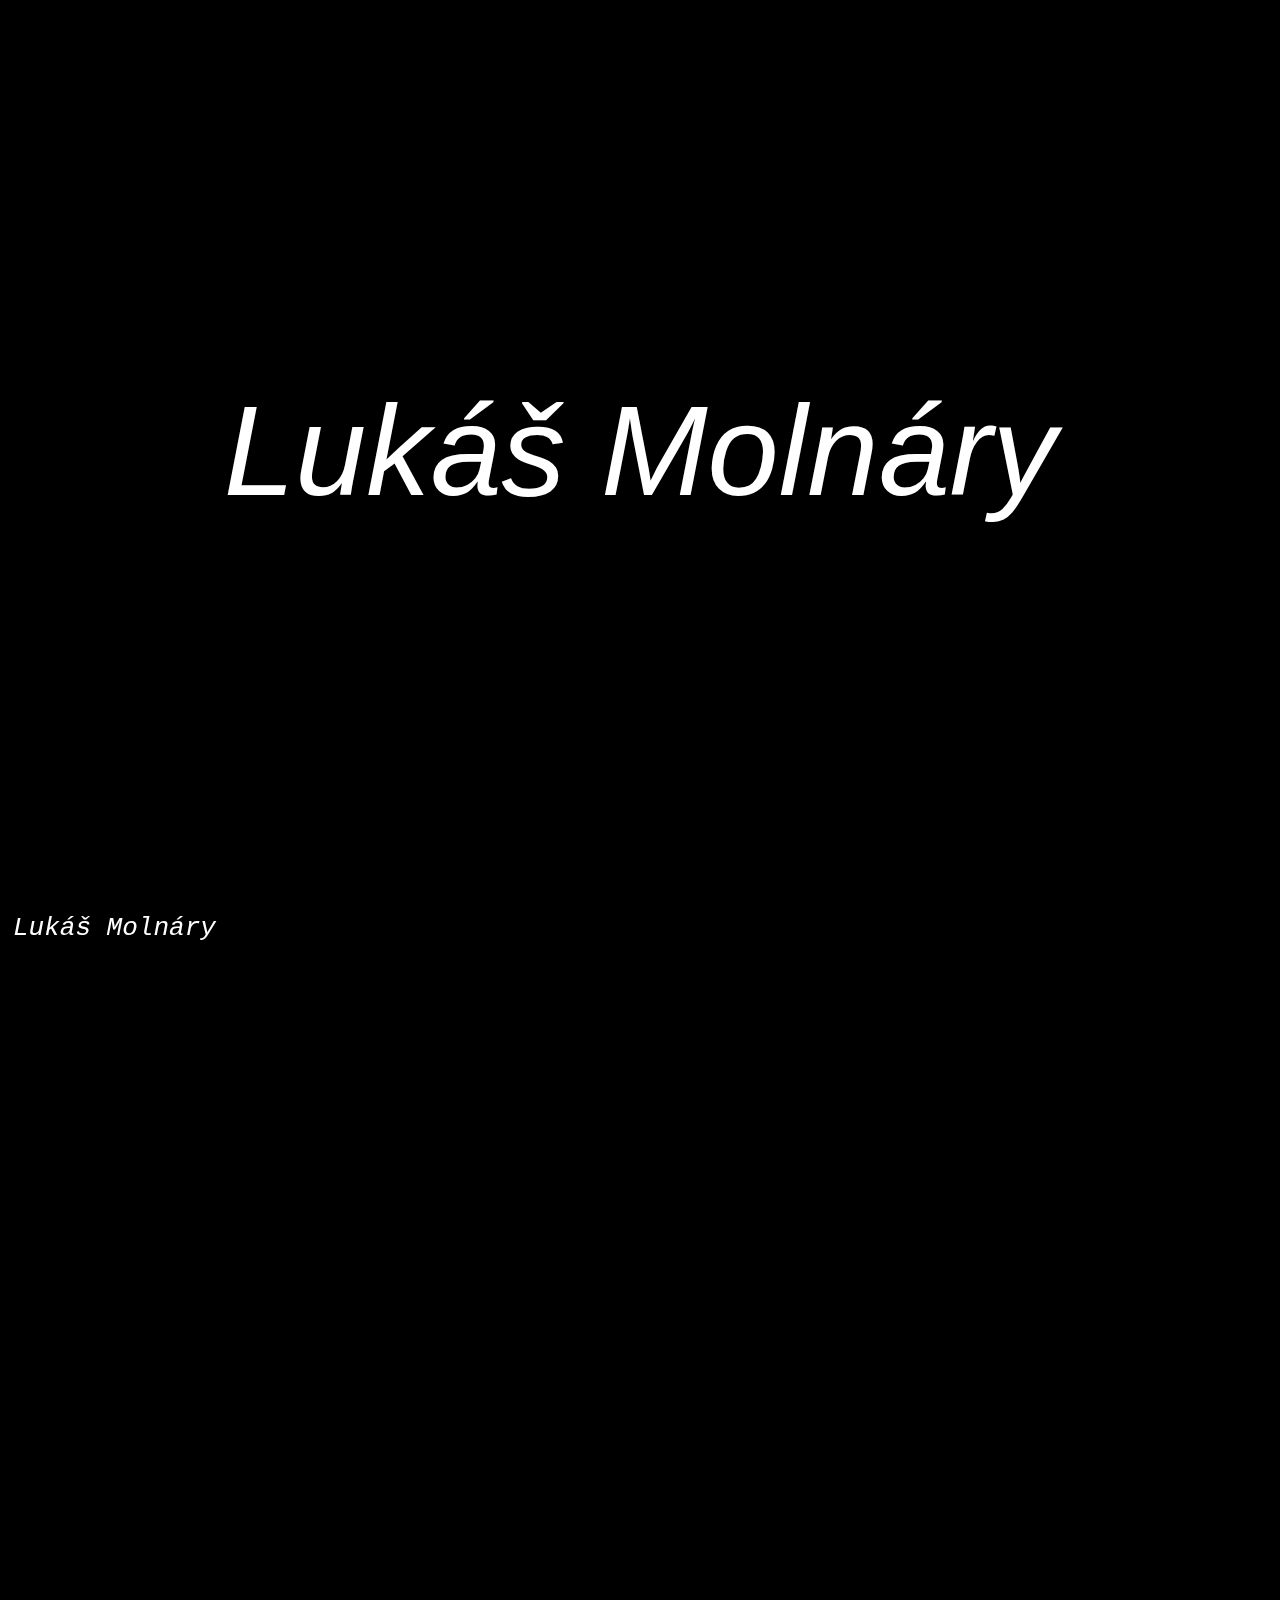
==== index copy.html @ 026a627e "popup" ====
<!DOCTYPE html>
<html lang="en">
<head>
    <meta charset="UTF-8">
    <meta name="viewport" content="width=device-width, initial-scale=1.0">
    <title>Portfolio</title>
    <style>
        body{
            background-color: #000000;
            color: #ffffff;
            display: flex;
            flex-direction: column;
            margin: 0%;
            font-size: xx-large;
            font-family:monospace;
            font-weight: 0;
            overflow-x: hidden;

            background-image: linear-gradient(rgba(0, 0, 0, 0.6), rgba(0, 0, 0, 0.6)), url(Images/Mountain.png);
            background-position: top;
            background-repeat: no-repeat;
            background-size: cover;
            background-attachment: fixed;
        }
        .noscroll{
            overflow: hidden;
        }
        a{
            display: block;
            font-size: 1em;
            color: #ffffff;
            text-decoration: none;
        }
        .linkhover{
            display: inline-block;
            overflow: hidden;
            perspective: 100%;
            perspective-origin: 50% 50%;
            font-family: monospace;
        }
            .linkhover span{
                display: block;
                position: relative;
                transition: all 0.25s cubic-bezier(0.000, 0.500, 0.000, 1.000);
                transform-origin: 50% 0%;
                transform-style: preserve-3d;
            }
            .linkhover:hover span{
                transform: translate3d( 0px, 0px, -20px ) rotateX( 90deg );
            }
            .linkhover span:after{
                content: attr(hover-title);
                display: block;
                position: absolute;
                left: 0;
                top: 0;
                white-space: nowrap;
                transform-origin: 50% 0%;
                transform: translate3d( 0px, 100%, 0px ) rotateX( -90deg );
            }

        .printables_link{
            background: #eb6f40;
            color:#ffffff;
        }
            .printables_link span:after{
                background: #ffffff;
                color: #eb6f40;
            }

        .itch_link{
            background: #fa5c5c;
            color:#ffffff;
        }
            .itch_link span:after{
                background: #ffffff;
                color: #fa5c5c;
            }

        .github_link{
            background: #1f2328;
            color:#ffffff;
        }
            .github_link span:after{
                background: #ffffff;
                color: #1f2328;
            }

        .intro{
            width: 100%;
            height: 100vh;
            overflow-y: hidden;
            display: flex;
            flex-direction: column;
            justify-content: space-between;
        }
            #intro_overlay{
                position: fixed;
                display: none;
                width: 100%;
                height: 100vh;
                top: 0;
                left: 0;
                right: 0;
                bottom: 0;
                background-color: rgba(0, 0, 0, 0.5);
                backdrop-filter: blur(10px);
                z-index: 99;
            }
                #link_container{
                    position: absolute;
                    top: 50%;
                    left: 50%;
                    font-size: 50px;
                    color: white;
                    transform: translate(-50%,-50%);
                }
            .intro_art{
                width: 100%;
                height: 100vh;
                overflow-y: hidden;
                display: flex;
                flex-direction: column;
                justify-content: center;
                align-items: center;
            }
                .intro_text{
                    font-family:'Trebuchet MS', 'Lucida Sans Unicode', 'Lucida Grande', 'Lucida Sans', Arial, sans-serif;
                    color: #ffffff;
                    font-size: 4em;
                    user-select: none;
                    transition: all 0.25s cubic-bezier(0.000, 0.500, 0.000, 1.000);
                }
                    .intro_text:hover{
                        font-size: 5em;
                        cursor: pointer;
                    }
        .content{
            width: 100%;
            height: 100vh;
            background-color: rgba(0, 0, 0, 0.25);
            backdrop-filter: blur(10px);
        }
    </style>
</head>
<body>
    <div id="intro_overlay">
            <div id="link_container">
                <a href="https://www.printables.com/@panlukynek_2255896" target="_blank" rel="noopener noreferrer" class="linkhover printables_link"><span hover-title="Printables">Printables</span></a>
                <a href="https://panlukynek.itch.io/" target="_blank" rel="noopener noreferrer" class="linkhover itch_link"><span hover-title="itch.io">itch.io</span></a>
                <a href="https://github.com/panlukynek" target="_blank" rel="noopener noreferrer" class="linkhover github_link"><span hover-title="GitHub">GitHub</span></a>
            </div>
    </div>
    
    <div class="intro">
        <div class="intro_art">
            <div class="intro_text" onclick="intro_overlay_on()"><i>Lukáš Molnáry</i></div>
        </div>
    </div>
    
    <div class="content">
        
        <a href="https://www.youtube.com/@panlukynek" target="_blank" rel="noopener noreferrer" style="padding: 0.5em;"><i>Lukáš Molnáry</i></a>
    </div>
    
    <script>
        document.addEventListener('keydown', function(event) {
            if (event.key === 'Escape') {
                intro_overlay_off();
            }
        });
        
        function intro_overlay_on() {
            document.getElementById("intro_overlay").style.display = "block";
            document.body.classList.add('noscroll');
        }
        
        function intro_overlay_off() {
            document.getElementById("intro_overlay").style.display = "none";
            document.body.classList.remove('noscroll');
        }
    </script>
</body>
</html>
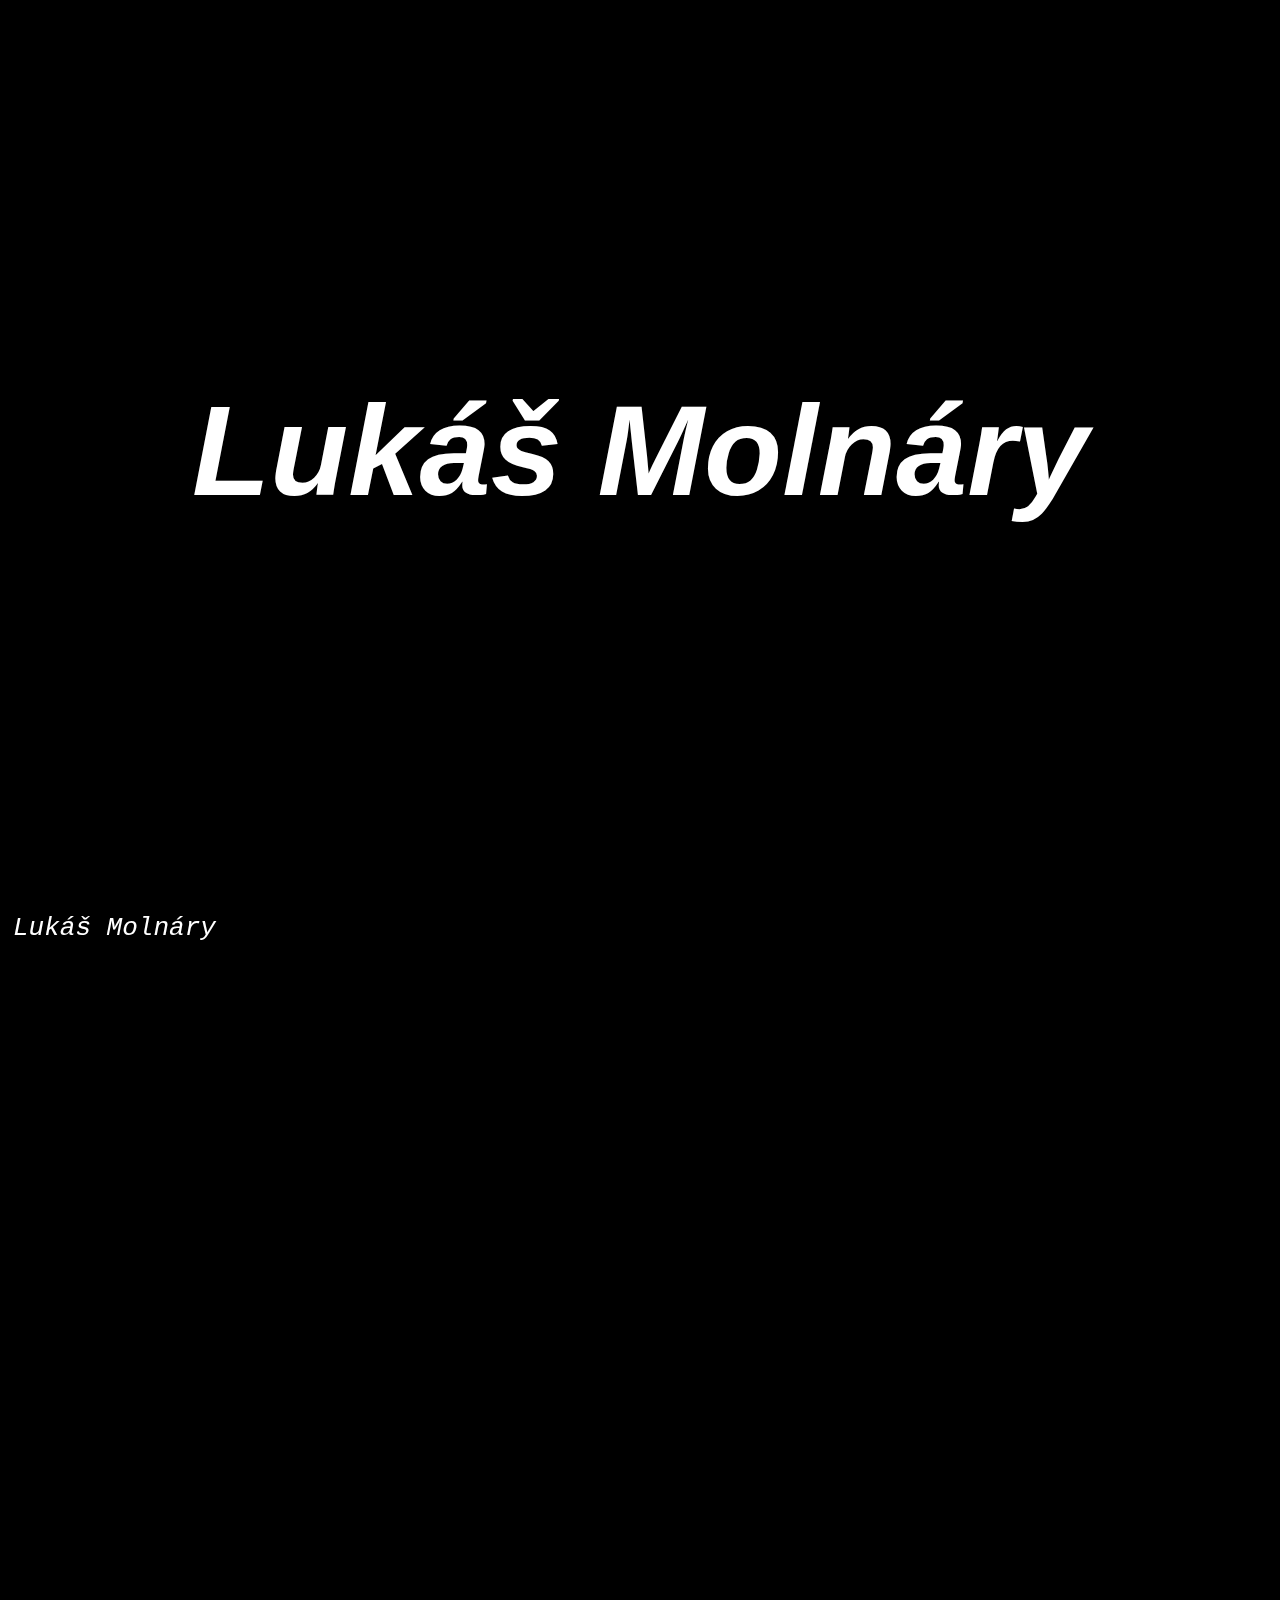
==== commit f396ad2a: "link glow" ====
--- a/index copy.html
+++ b/index copy.html
@@ -67,6 +67,13 @@
                 background: #ffffff;
                 color: #eb6f40;
             }
+                .printables_glow{
+                    box-shadow: 0px 0px 300px 0px #00000000;
+                    transition: all 0.25s cubic-bezier(0.000, 0.500, 0.000, 1.000);
+                }
+                .printables_glow:hover{
+                    box-shadow: 0px 0px 300px 0px #eb6f40ff;
+                }
 
         .itch_link{
             background: #fa5c5c;
@@ -76,6 +83,13 @@
                 background: #ffffff;
                 color: #fa5c5c;
             }
+                .itch_glow{
+                    box-shadow: 0px 0px 300px 0px #00000000;
+                    transition: all 0.25s cubic-bezier(0.000, 0.500, 0.000, 1.000);
+                }
+                .itch_glow:hover{
+                    box-shadow: 0px 0px 300px 0px #fa5c5cff;
+                }
 
         .github_link{
             background: #1f2328;
@@ -85,6 +99,15 @@
                 background: #ffffff;
                 color: #1f2328;
             }
+                .github_glow{
+                    box-shadow: 0px 0px 300px 0px #00000000;
+                    transition: all 0.25s cubic-bezier(0.000, 0.500, 0.000, 1.000);
+                }
+                .github_glow:hover{
+                    box-shadow: 0px 0px 300px 0px #ffffffff;
+                }
+
+        
 
         .intro{
             width: 100%;
@@ -125,7 +148,7 @@
                 align-items: center;
             }
                 .intro_text{
-                    font-family:'Trebuchet MS', 'Lucida Sans Unicode', 'Lucida Grande', 'Lucida Sans', Arial, sans-serif;
+                    font-family: sans-serif;
                     color: #ffffff;
                     font-size: 4em;
                     user-select: none;
@@ -146,15 +169,15 @@
 <body>
     <div id="intro_overlay">
             <div id="link_container">
-                <a href="https://www.printables.com/@panlukynek_2255896" target="_blank" rel="noopener noreferrer" class="linkhover printables_link"><span hover-title="Printables">Printables</span></a>
-                <a href="https://panlukynek.itch.io/" target="_blank" rel="noopener noreferrer" class="linkhover itch_link"><span hover-title="itch.io">itch.io</span></a>
-                <a href="https://github.com/panlukynek" target="_blank" rel="noopener noreferrer" class="linkhover github_link"><span hover-title="GitHub">GitHub</span></a>
+                <a href="https://www.printables.com/@panlukynek_2255896" target="_blank" rel="noopener noreferrer" class="linkhover printables_link printables_glow"><span hover-title="Printables">Printables</span></a>
+                <a href="https://panlukynek.itch.io/" target="_blank" rel="noopener noreferrer" class="linkhover itch_link itch_glow"><span hover-title="itch.io">itch.io</span></a>
+                <a href="https://github.com/panlukynek" target="_blank" rel="noopener noreferrer" class="linkhover github_link github_glow"><span hover-title="GitHub">GitHub</span></a>
             </div>
     </div>
     
     <div class="intro">
         <div class="intro_art">
-            <div class="intro_text" onclick="intro_overlay_on()"><i>Lukáš Molnáry</i></div>
+            <div class="intro_text" onclick="intro_overlay_on()"><i><b>Lukáš Molnáry</b></i></div>
         </div>
     </div>
     
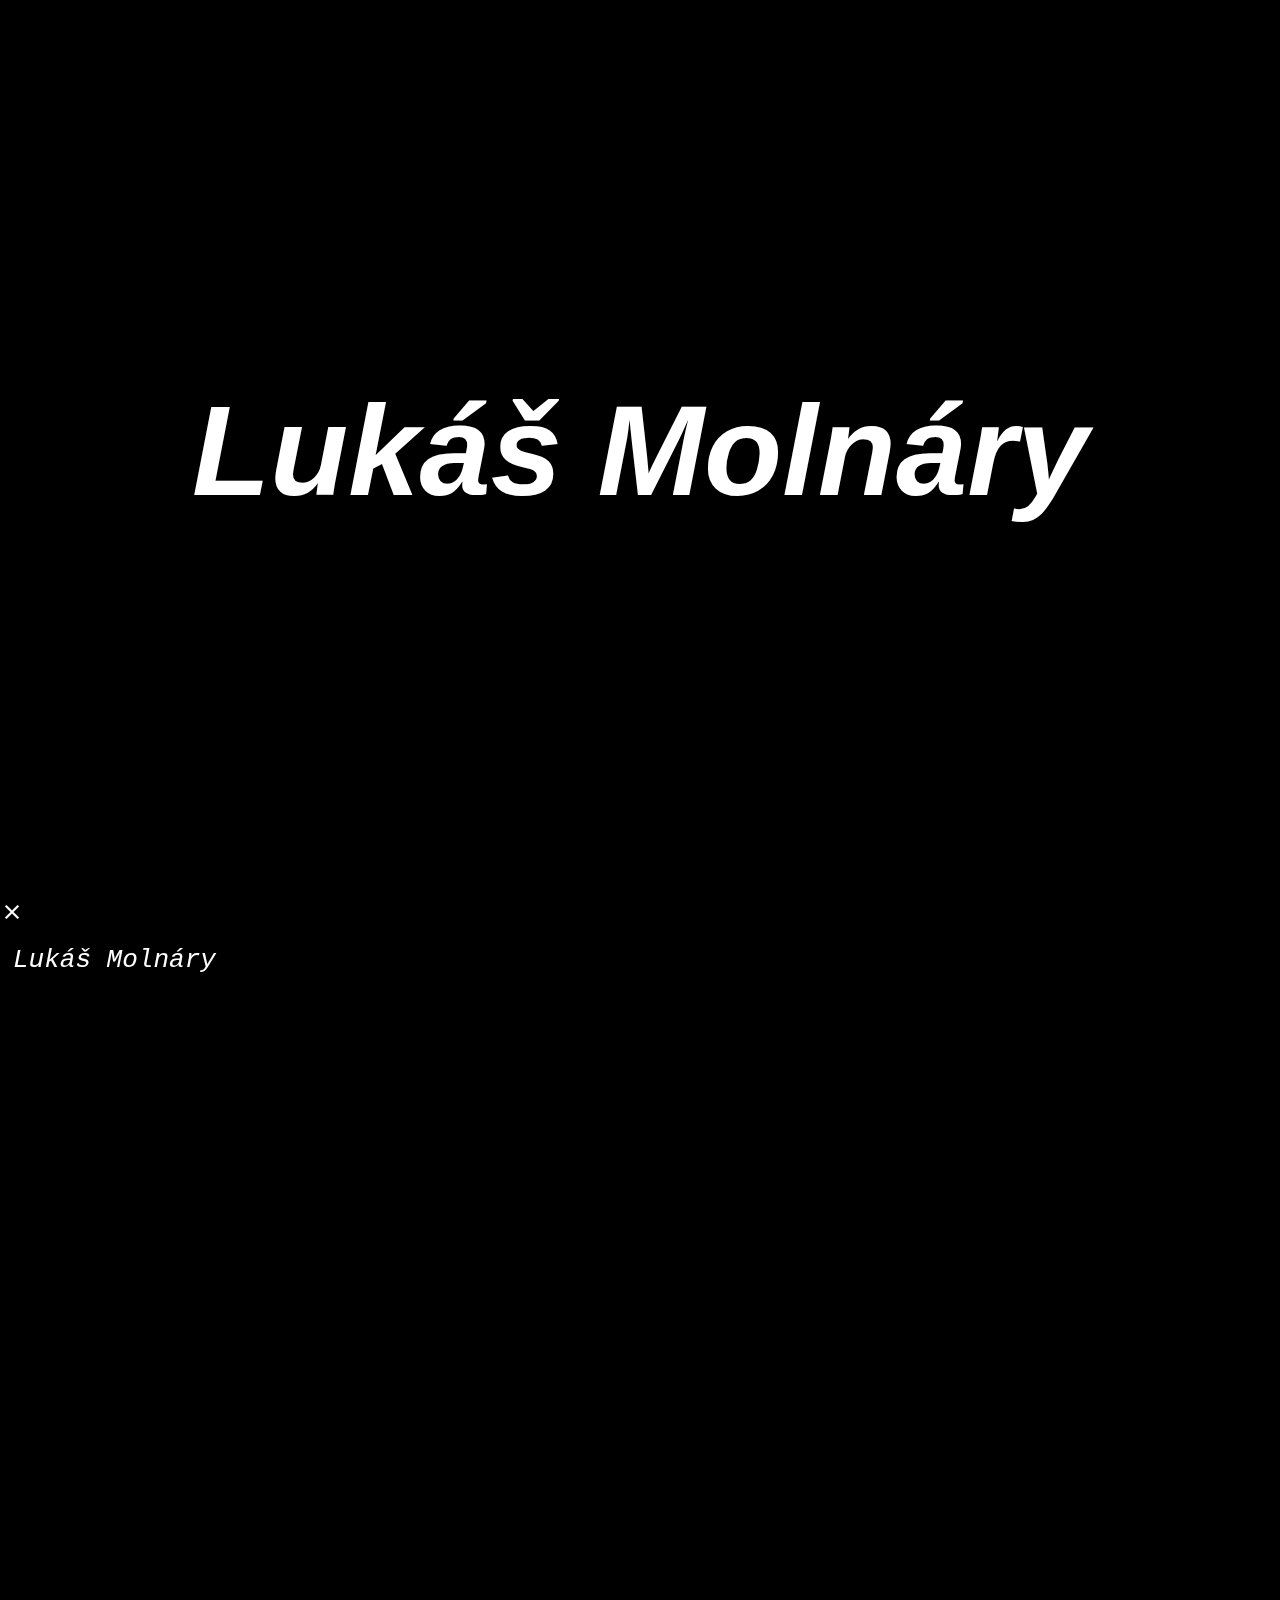
==== commit 4e4ff105: "asdsgsf" ====
--- a/index copy.html
+++ b/index copy.html
@@ -4,6 +4,7 @@
     <meta charset="UTF-8">
     <meta name="viewport" content="width=device-width, initial-scale=1.0">
     <title>Portfolio</title>
+    <link rel="stylesheet" href="https://fonts.googleapis.com/css2?family=Material+Symbols+Outlined:opsz,wght,FILL,GRAD@24,400,0,0&icon_names=close" />
     <style>
         body{
             background-color: #000000;
@@ -67,14 +68,14 @@
                 background: #ffffff;
                 color: #eb6f40;
             }
-                .printables_glow{
-                    box-shadow: 0px 0px 300px 0px #00000000;
-                    transition: all 0.25s cubic-bezier(0.000, 0.500, 0.000, 1.000);
-                }
+            .printables_glow{
+                box-shadow: 0px 0px 300px 0px #00000000;
+                transition: all 0.25s cubic-bezier(0.000, 0.500, 0.000, 1.000);
+            }
                 .printables_glow:hover{
                     box-shadow: 0px 0px 300px 0px #eb6f40ff;
                 }
-
+        
         .itch_link{
             background: #fa5c5c;
             color:#ffffff;
@@ -99,16 +100,51 @@
                 background: #ffffff;
                 color: #1f2328;
             }
-                .github_glow{
-                    box-shadow: 0px 0px 300px 0px #00000000;
-                    transition: all 0.25s cubic-bezier(0.000, 0.500, 0.000, 1.000);
-                }
+            .github_glow{
+                box-shadow: 0px 0px 300px 0px #00000000;
+                transition: all 0.25s cubic-bezier(0.000, 0.500, 0.000, 1.000);
+            }
                 .github_glow:hover{
                     box-shadow: 0px 0px 300px 0px #ffffffff;
                 }
-
-        
-
+        
+        #intro_overlay{
+            position: fixed;
+            display: none;
+            width: 100%;
+            height: 100vh;
+            top: 0;
+            left: 0;
+            right: 0;
+            bottom: 0;
+            background-color: rgba(0, 0, 0, 0.5);
+            backdrop-filter: blur(10px);
+            z-index: 99;
+            user-select: none;
+        }
+            .link_container{
+                position: absolute;
+                top: 50%;
+                left: 50%;
+                transform: translate(-50%,-50%);
+                display: flex;
+                flex-direction: column;
+                align-items: center;
+                width: auto;
+                height: auto;
+                gap: 0.5em;
+            }                
+                .links{
+                    position: relative;
+                    top: auto;
+                    left: auto;
+                    font-size: 50px;
+                    color: white;
+                    display: flex;
+                    flex-direction: row;
+                    gap: 1rem;
+                }
+        
         .intro{
             width: 100%;
             height: 100vh;
@@ -117,27 +153,6 @@
             flex-direction: column;
             justify-content: space-between;
         }
-            #intro_overlay{
-                position: fixed;
-                display: none;
-                width: 100%;
-                height: 100vh;
-                top: 0;
-                left: 0;
-                right: 0;
-                bottom: 0;
-                background-color: rgba(0, 0, 0, 0.5);
-                backdrop-filter: blur(10px);
-                z-index: 99;
-            }
-                #link_container{
-                    position: absolute;
-                    top: 50%;
-                    left: 50%;
-                    font-size: 50px;
-                    color: white;
-                    transform: translate(-50%,-50%);
-                }
             .intro_art{
                 width: 100%;
                 height: 100vh;
@@ -168,11 +183,14 @@
 </head>
 <body>
     <div id="intro_overlay">
-            <div id="link_container">
+        <div class="link_container">    
+            <div class="links">
                 <a href="https://www.printables.com/@panlukynek_2255896" target="_blank" rel="noopener noreferrer" class="linkhover printables_link printables_glow"><span hover-title="Printables">Printables</span></a>
                 <a href="https://panlukynek.itch.io/" target="_blank" rel="noopener noreferrer" class="linkhover itch_link itch_glow"><span hover-title="itch.io">itch.io</span></a>
                 <a href="https://github.com/panlukynek" target="_blank" rel="noopener noreferrer" class="linkhover github_link github_glow"><span hover-title="GitHub">GitHub</span></a>
             </div>
+            <div onclick="intro_overlay_off()" style="cursor: pointer;"><i>[zavřít]</i></div>
+        </div>
     </div>
     
     <div class="intro">
@@ -182,17 +200,11 @@
     </div>
     
     <div class="content">
-        
+        <span class="material-symbols-outlined">close</span>
         <a href="https://www.youtube.com/@panlukynek" target="_blank" rel="noopener noreferrer" style="padding: 0.5em;"><i>Lukáš Molnáry</i></a>
     </div>
     
     <script>
-        document.addEventListener('keydown', function(event) {
-            if (event.key === 'Escape') {
-                intro_overlay_off();
-            }
-        });
-        
         function intro_overlay_on() {
             document.getElementById("intro_overlay").style.display = "block";
             document.body.classList.add('noscroll');
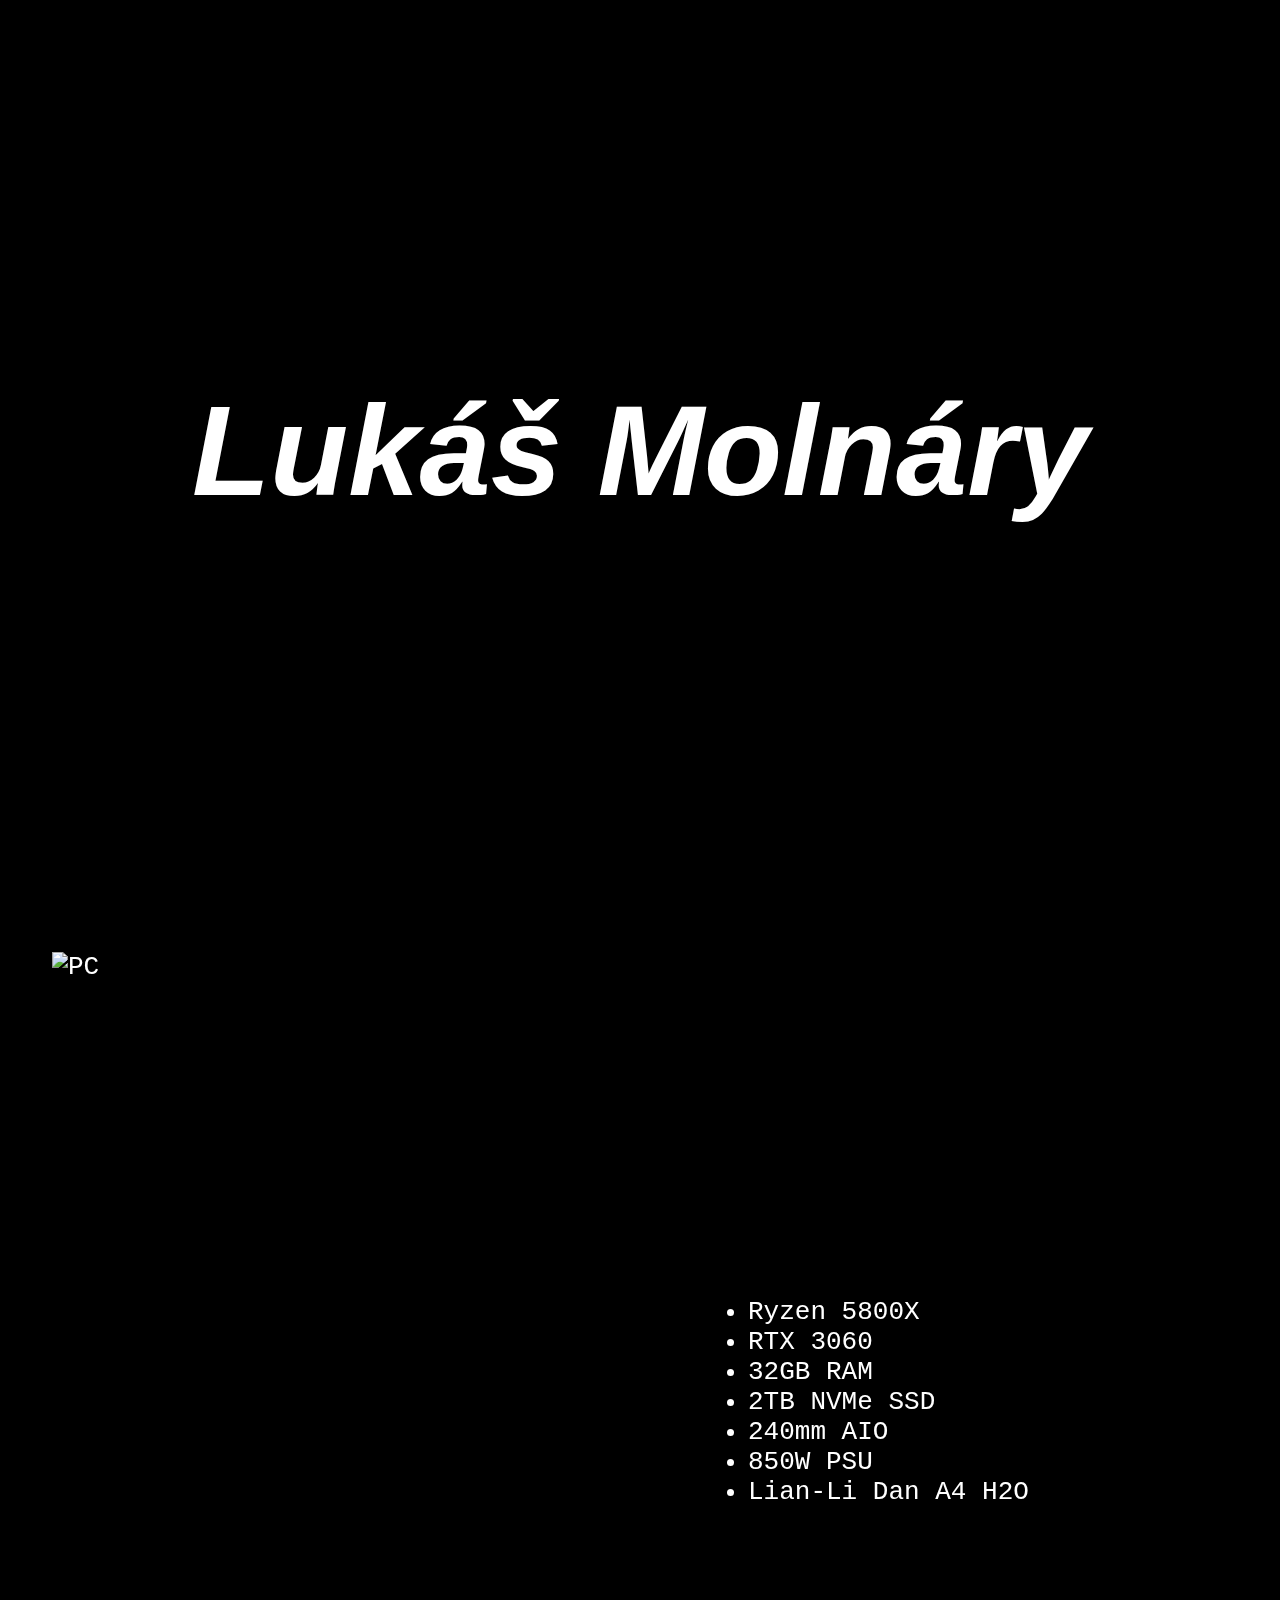
==== commit 5dad647f: "dasign 2.0" ====
--- a/index copy.html
+++ b/index copy.html
@@ -4,192 +4,17 @@
     <meta charset="UTF-8">
     <meta name="viewport" content="width=device-width, initial-scale=1.0">
     <title>Portfolio</title>
-    <link rel="stylesheet" href="https://fonts.googleapis.com/css2?family=Material+Symbols+Outlined:opsz,wght,FILL,GRAD@24,400,0,0&icon_names=close" />
-    <style>
-        body{
-            background-color: #000000;
-            color: #ffffff;
-            display: flex;
-            flex-direction: column;
-            margin: 0%;
-            font-size: xx-large;
-            font-family:monospace;
-            font-weight: 0;
-            overflow-x: hidden;
-
-            background-image: linear-gradient(rgba(0, 0, 0, 0.6), rgba(0, 0, 0, 0.6)), url(Images/Mountain.png);
-            background-position: top;
-            background-repeat: no-repeat;
-            background-size: cover;
-            background-attachment: fixed;
-        }
-        .noscroll{
-            overflow: hidden;
-        }
-        a{
-            display: block;
-            font-size: 1em;
-            color: #ffffff;
-            text-decoration: none;
-        }
-        .linkhover{
-            display: inline-block;
-            overflow: hidden;
-            perspective: 100%;
-            perspective-origin: 50% 50%;
-            font-family: monospace;
-        }
-            .linkhover span{
-                display: block;
-                position: relative;
-                transition: all 0.25s cubic-bezier(0.000, 0.500, 0.000, 1.000);
-                transform-origin: 50% 0%;
-                transform-style: preserve-3d;
-            }
-            .linkhover:hover span{
-                transform: translate3d( 0px, 0px, -20px ) rotateX( 90deg );
-            }
-            .linkhover span:after{
-                content: attr(hover-title);
-                display: block;
-                position: absolute;
-                left: 0;
-                top: 0;
-                white-space: nowrap;
-                transform-origin: 50% 0%;
-                transform: translate3d( 0px, 100%, 0px ) rotateX( -90deg );
-            }
-
-        .printables_link{
-            background: #eb6f40;
-            color:#ffffff;
-        }
-            .printables_link span:after{
-                background: #ffffff;
-                color: #eb6f40;
-            }
-            .printables_glow{
-                box-shadow: 0px 0px 300px 0px #00000000;
-                transition: all 0.25s cubic-bezier(0.000, 0.500, 0.000, 1.000);
-            }
-                .printables_glow:hover{
-                    box-shadow: 0px 0px 300px 0px #eb6f40ff;
-                }
-        
-        .itch_link{
-            background: #fa5c5c;
-            color:#ffffff;
-        }
-            .itch_link span:after{
-                background: #ffffff;
-                color: #fa5c5c;
-            }
-                .itch_glow{
-                    box-shadow: 0px 0px 300px 0px #00000000;
-                    transition: all 0.25s cubic-bezier(0.000, 0.500, 0.000, 1.000);
-                }
-                .itch_glow:hover{
-                    box-shadow: 0px 0px 300px 0px #fa5c5cff;
-                }
-
-        .github_link{
-            background: #1f2328;
-            color:#ffffff;
-        }
-            .github_link span:after{
-                background: #ffffff;
-                color: #1f2328;
-            }
-            .github_glow{
-                box-shadow: 0px 0px 300px 0px #00000000;
-                transition: all 0.25s cubic-bezier(0.000, 0.500, 0.000, 1.000);
-            }
-                .github_glow:hover{
-                    box-shadow: 0px 0px 300px 0px #ffffffff;
-                }
-        
-        #intro_overlay{
-            position: fixed;
-            display: none;
-            width: 100%;
-            height: 100vh;
-            top: 0;
-            left: 0;
-            right: 0;
-            bottom: 0;
-            background-color: rgba(0, 0, 0, 0.5);
-            backdrop-filter: blur(10px);
-            z-index: 99;
-            user-select: none;
-        }
-            .link_container{
-                position: absolute;
-                top: 50%;
-                left: 50%;
-                transform: translate(-50%,-50%);
-                display: flex;
-                flex-direction: column;
-                align-items: center;
-                width: auto;
-                height: auto;
-                gap: 0.5em;
-            }                
-                .links{
-                    position: relative;
-                    top: auto;
-                    left: auto;
-                    font-size: 50px;
-                    color: white;
-                    display: flex;
-                    flex-direction: row;
-                    gap: 1rem;
-                }
-        
-        .intro{
-            width: 100%;
-            height: 100vh;
-            overflow-y: hidden;
-            display: flex;
-            flex-direction: column;
-            justify-content: space-between;
-        }
-            .intro_art{
-                width: 100%;
-                height: 100vh;
-                overflow-y: hidden;
-                display: flex;
-                flex-direction: column;
-                justify-content: center;
-                align-items: center;
-            }
-                .intro_text{
-                    font-family: sans-serif;
-                    color: #ffffff;
-                    font-size: 4em;
-                    user-select: none;
-                    transition: all 0.25s cubic-bezier(0.000, 0.500, 0.000, 1.000);
-                }
-                    .intro_text:hover{
-                        font-size: 5em;
-                        cursor: pointer;
-                    }
-        .content{
-            width: 100%;
-            height: 100vh;
-            background-color: rgba(0, 0, 0, 0.25);
-            backdrop-filter: blur(10px);
-        }
-    </style>
+    <link rel="stylesheet" href="styles.css">
 </head>
 <body>
     <div id="intro_overlay">
         <div class="link_container">    
             <div class="links">
-                <a href="https://www.printables.com/@panlukynek_2255896" target="_blank" rel="noopener noreferrer" class="linkhover printables_link printables_glow"><span hover-title="Printables">Printables</span></a>
+                 <a href="https://www.printables.com/@panlukynek_2255896" target="_blank" rel="noopener noreferrer" class="linkhover printables_link printables_glow"><span hover-title="Printables">Printables</span></a>
                 <a href="https://panlukynek.itch.io/" target="_blank" rel="noopener noreferrer" class="linkhover itch_link itch_glow"><span hover-title="itch.io">itch.io</span></a>
                 <a href="https://github.com/panlukynek" target="_blank" rel="noopener noreferrer" class="linkhover github_link github_glow"><span hover-title="GitHub">GitHub</span></a>
             </div>
-            <div onclick="intro_overlay_off()" style="cursor: pointer;"><i>[zavřít]</i></div>
+            <div class="close_button" onclick="intro_overlay_off()" style="cursor: pointer;">[zavřít]</div>
         </div>
     </div>
     
@@ -200,8 +25,18 @@
     </div>
     
     <div class="content">
-        <span class="material-symbols-outlined">close</span>
-        <a href="https://www.youtube.com/@panlukynek" target="_blank" rel="noopener noreferrer" style="padding: 0.5em;"><i>Lukáš Molnáry</i></a>
+        <div class="content_peice">
+            <div class="content_image_right"><img src="images/IMG_20241226_130224316.jpg" alt="PC"></div>
+            <div class="content_text_left"><ul>
+                <li>Ryzen 5800X</li>
+                <li>RTX 3060</li>
+                <li>32GB RAM</li>
+                <li>2TB NVMe SSD</li>
+                <li>240mm AIO</li>
+                <li>850W PSU</li>
+                <li>Lian-Li Dan A4 H2O</li>
+            </ul></div>
+        </div>
     </div>
     
     <script>
--- a/styles.css
+++ b/styles.css
@@ -0,0 +1,223 @@
+body{
+    background-color: #000000;
+    color: #ffffff;
+    display: flex;
+    flex-direction: column;
+    margin: 0%;
+    font-size: xx-large;
+    font-family:monospace;
+    font-weight: 0;
+    overflow-x: hidden;
+
+    background-image: linear-gradient(rgba(0, 0, 0, 0.6), rgba(0, 0, 0, 0.6)), url(images/cabin.jpg);
+    background-position: top;
+    background-repeat: no-repeat;
+    background-size: cover;
+    background-attachment: fixed;
+
+    user-select: none;
+}
+.noscroll{
+    overflow: hidden;
+}
+a{
+    display: block;
+    font-size: 1em;
+    color: #ffffff;
+    text-decoration: none;
+}
+.linkhover{
+    display: inline-block;
+    overflow: hidden;
+    perspective: 100%;
+    perspective-origin: 50% 50%;
+    font-family: monospace;
+}
+    .linkhover span{
+        display: block;
+        position: relative;
+        transition: all 0.25s cubic-bezier(0.000, 0.500, 0.000, 1.000);
+        transform-origin: 50% 0%;
+        transform-style: preserve-3d;
+    }
+    .linkhover:hover span{
+        transform: translate3d( 0px, 0px, -20px ) rotateX( 90deg );
+    }
+    .linkhover span:after{
+        content: attr(hover-title);
+        display: block;
+        position: absolute;
+        left: 0;
+        top: 0;
+        white-space: nowrap;
+        transform-origin: 50% 0%;
+        transform: translate3d( 0px, 100%, 0px ) rotateX( -90deg );
+    }
+
+.printables_link{
+    background: #eb6f40;
+    color:#ffffff;
+}
+    .printables_link span:after{
+        background: #ffffff;
+        color: #eb6f40;
+    }
+    .printables_glow{
+        box-shadow: 0px 0px 300px 0px #00000000;
+        transition: all 0.25s cubic-bezier(0.000, 0.500, 0.000, 1.000);
+    }
+        .printables_glow:hover{
+            box-shadow: 0px 0px 300px 0px #eb6f40ff;
+        }
+
+.itch_link{
+    background: #fa5c5c;
+    color:#ffffff;
+}
+    .itch_link span:after{
+        background: #ffffff;
+        color: #fa5c5c;
+    }
+        .itch_glow{
+            box-shadow: 0px 0px 300px 0px #00000000;
+            transition: all 0.25s cubic-bezier(0.000, 0.500, 0.000, 1.000);
+        }
+        .itch_glow:hover{
+            box-shadow: 0px 0px 300px 0px #fa5c5cff;
+        }
+
+.github_link{
+    background: #1f2328;
+    color:#ffffff;
+}
+    .github_link span:after{
+        background: #ffffff;
+        color: #1f2328;
+    }
+    .github_glow{
+        box-shadow: 0px 0px 300px 0px #00000000;
+        transition: all 0.25s cubic-bezier(0.000, 0.500, 0.000, 1.000);
+    }
+        .github_glow:hover{
+            box-shadow: 0px 0px 300px 0px #ffffffff;
+        }
+
+#intro_overlay{
+    position: fixed;
+    display: none;
+    width: 100%;
+    height: 100vh;
+    top: 0;
+    left: 0;
+    right: 0;
+    bottom: 0;
+    background-color: rgba(0, 0, 0, 0.5);
+    backdrop-filter: blur(10px);
+    z-index: 99;
+}
+    .link_container{
+        position: absolute;
+        top: 50%;
+        left: 50%;
+        transform: translate(-50%,-50%);
+        display: flex;
+        flex-direction: column;
+        align-items: center;
+        width: auto;
+        height: auto;
+        gap: 0.5em;
+    }                
+        .links{
+            position: relative;
+            top: auto;
+            left: auto;
+            font-size: 50px;
+            color: white;
+            display: flex;
+            flex-direction: row;
+            gap: 1rem;
+        }
+    .close_button{
+        font-size: 1.25em;
+        transform: skewX(0deg);
+        transition: all 0.25s ease-out;
+    }
+        .close_button:hover{
+            transform: skewX(-10deg);
+        }
+
+.intro{
+    width: 100%;
+    height: 100vh;
+    overflow-y: hidden;
+    display: flex;
+    flex-direction: column;
+    justify-content: space-between;
+}
+    .intro_art{
+        width: 100%;
+        height: 100vh;
+        overflow-y: hidden;
+        display: flex;
+        flex-direction: column;
+        justify-content: center;
+        align-items: center;
+    }
+        .intro_text{
+            font-family: sans-serif;
+            color: #ffffff;
+            font-size: 4em;
+            transition: all 0.25s cubic-bezier(0.000, 0.500, 0.000, 1.000);
+        }
+            .intro_text:hover{
+                font-size: 5em;
+                cursor: pointer;
+            }
+
+ul{
+    margin: 1rem;
+}
+img{
+    width: 100%;
+    height: 100vh;
+    object-fit: contain;
+}
+
+ .content{
+    width: 100%;
+    height: 500vh;
+    background-color: rgba(0, 0, 0, 0.25);
+    backdrop-filter: blur(10px);
+    display: flex;
+    flex-direction: column;
+}
+    .content_peice{
+        width: 100%;
+        height: 100vh;
+        display: flex;
+        flex-direction: row;
+    }
+        .content_text_left, .content_text_right{
+            width: 50%;
+            height: 100vh;
+            display: flex;
+            justify-content: left;
+            align-items: center;
+            padding: 2em;
+        }
+            .content_text_right{
+                justify-content: right;
+            }
+        
+        .content_image_left, .content_image_right{
+            width: 50%;
+            height: 100vh;
+            display: flex;
+            flex-direction: column;
+            justify-content: left;
+            align-items: center;
+            padding: 2em;
+        }
+            .content_image_right{
+                justify-content: right;
+            }